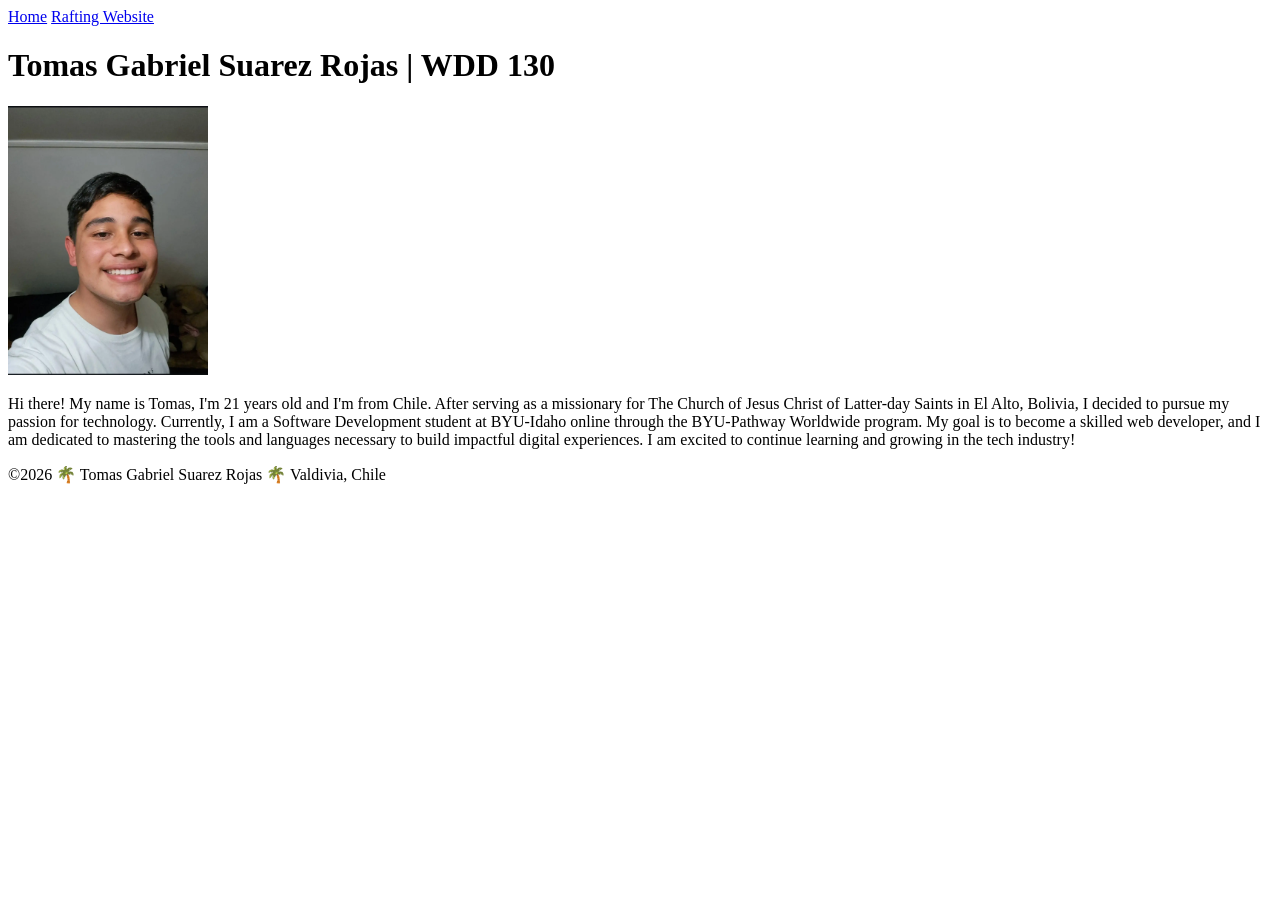
==== index.html @ 8e352dd4 "Title issue fixed" ====
<!DOCTYPE html>
<html lang="en-US">
<head>
    <meta charset="UTF-8">
    <meta name="viewport" content="width=device-width, initial-scale=1.0">
    <title>Tomas Gabriel Suarez Rojas | WDD 130</title>
</head>

<body>
    <header>
        <nav>
            <a href="#">Home</a>
            <a href="wwr/">Rafting Website</a>
        </nav>
    </header>
    <main>
        <h1>Tomas Gabriel Suarez Rojas | WDD 130</h1>
        <img src="images/profile.webp" alt="Hello, my name is Tomas Gabriel Suarez Rojas" width="200">
        <p>
            Hi there! My name is Tomas, I'm 21 years old and I'm from Chile. After serving as a     missionary for The Church of Jesus Christ of Latter-day Saints in El Alto, Bolivia, I decided to pursue my passion for technology. Currently, I am a Software Development student at BYU-Idaho online through the BYU-Pathway Worldwide program. My goal is to become a skilled web developer, and I am dedicated to mastering the tools and languages necessary to build impactful digital experiences. I am excited to continue learning and growing in the tech industry!
        </p>
    </main>
    <footer>
        <p>©2026 🌴 Tomas Gabriel Suarez Rojas 🌴 Valdivia, Chile</p>
    </footer>
</body>

</html>
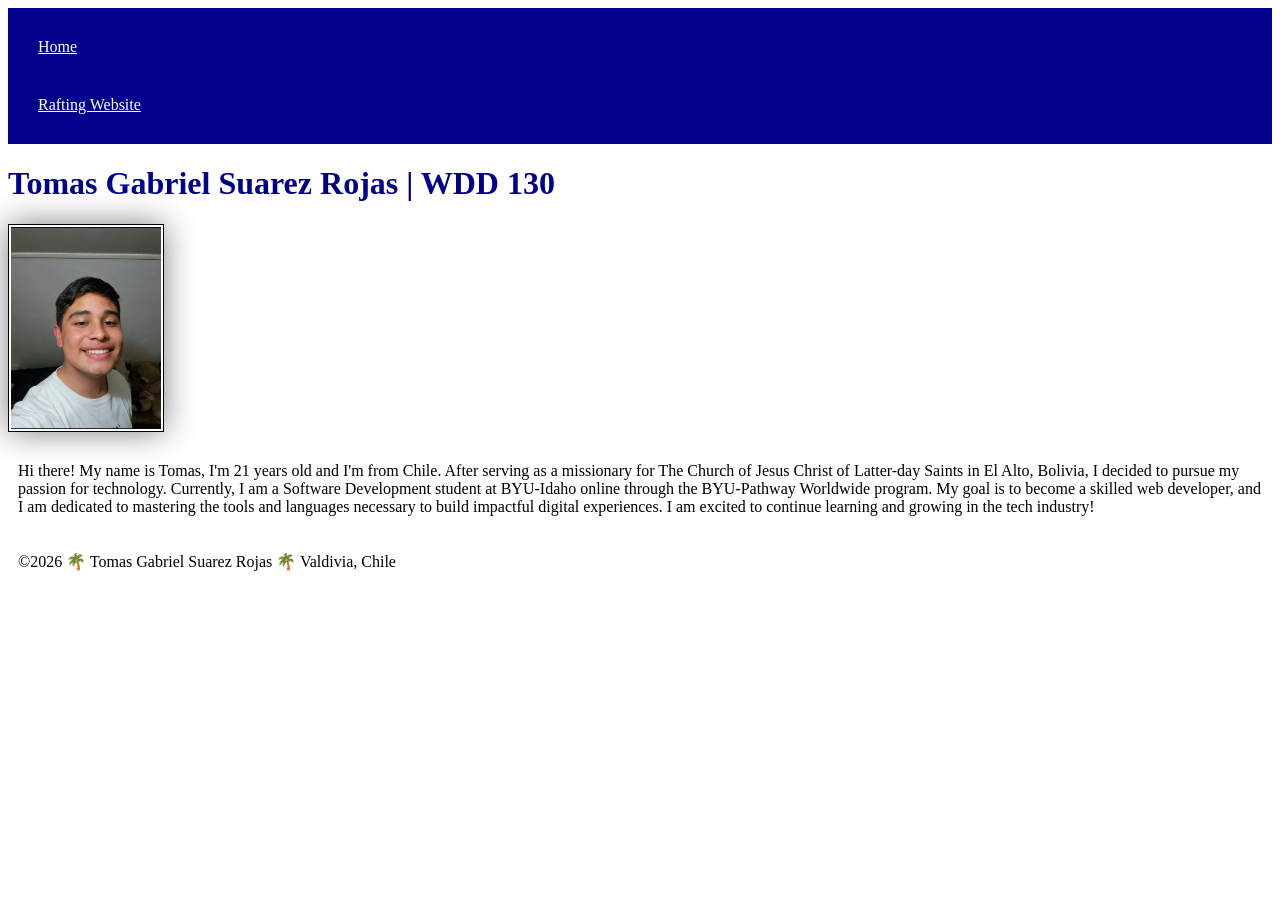
==== commit 0ad417ff: "basic css changes" ====
--- a/index.html
+++ b/index.html
@@ -4,6 +4,7 @@
     <meta charset="UTF-8">
     <meta name="viewport" content="width=device-width, initial-scale=1.0">
     <title>Tomas Gabriel Suarez Rojas | WDD 130</title>
+    <link rel="stylesheet" href="styles/styles.css">
 </head>
 
 <body>
--- a/styles/styles.css
+++ b/styles/styles.css
@@ -0,0 +1,23 @@
+nav{
+    background-color: darkblue;
+    padding: 10px;
+}
+nav a {
+color: white;
+display: block;
+padding: 20px;
+}
+h1 {
+    color: darkblue;
+}
+
+img{
+    width: 150px;
+    height: auto;
+    border: 1px solid black;
+    padding: 2px;
+    box-shadow: 0 0 30px gray;
+}
+p{
+    padding: 10px;
+}
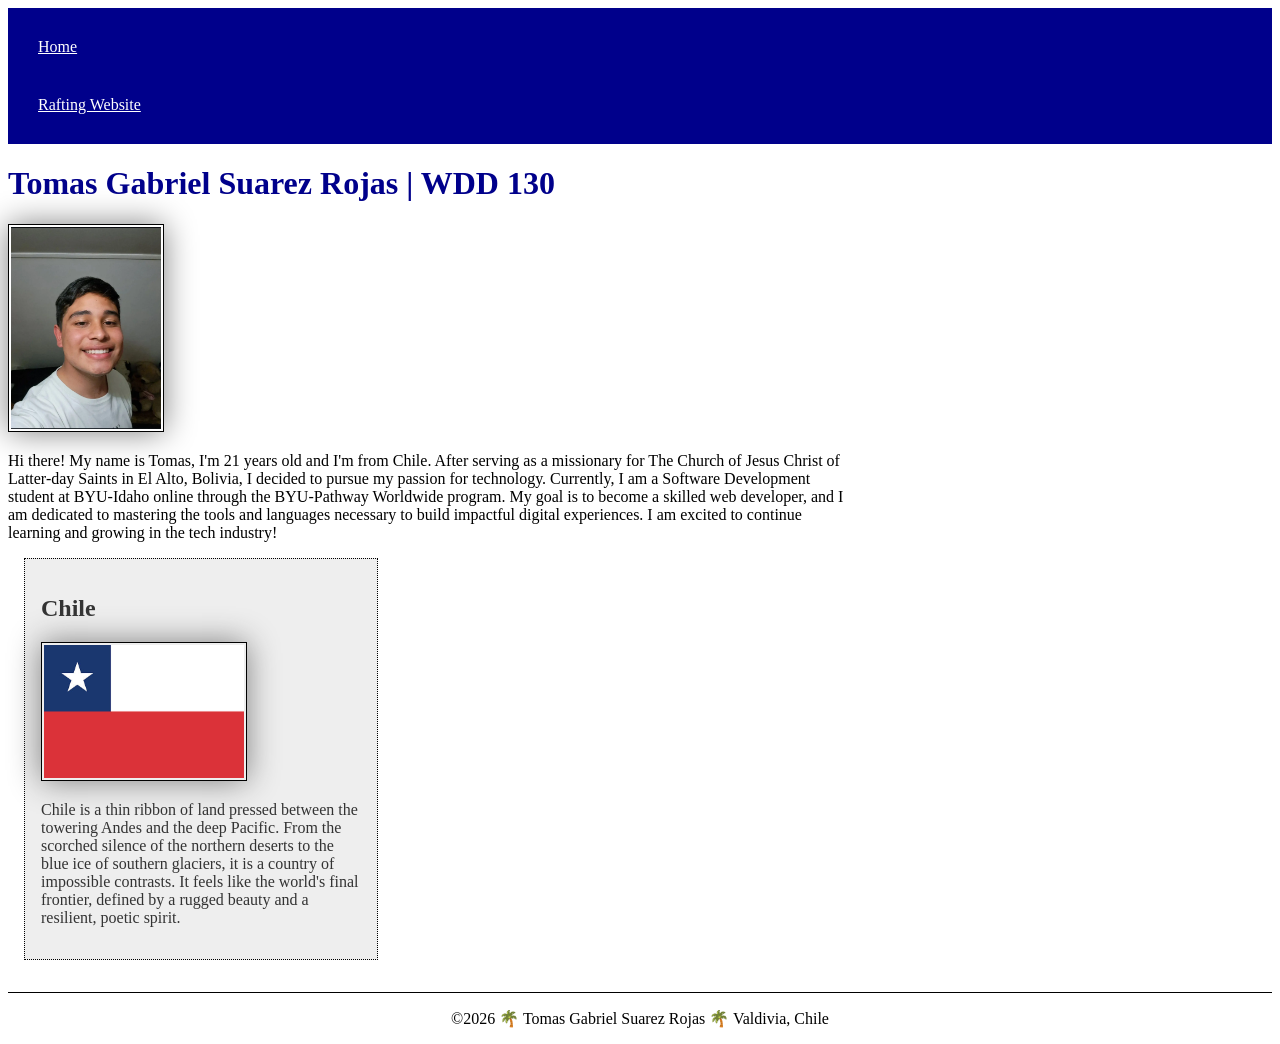
==== commit a4a22347: "changes required for week 02" ====
--- a/index.html
+++ b/index.html
@@ -4,8 +4,10 @@
     <meta charset="UTF-8">
     <meta name="viewport" content="width=device-width, initial-scale=1.0">
     <title>Tomas Gabriel Suarez Rojas | WDD 130</title>
+    <meta name="description" content="This is the WDD130 course practice page used by Tomás Suárez ">
+    <meta name="author" content="Tomás Suárez">
     <link rel="stylesheet" href="styles/styles.css">
-</head>
+</head> 
 
 <body>
     <header>
@@ -21,6 +23,12 @@
             Hi there! My name is Tomas, I'm 21 years old and I'm from Chile. After serving as a     missionary for The Church of Jesus Christ of Latter-day Saints in El Alto, Bolivia, I decided to pursue my passion for technology. Currently, I am a Software Development student at BYU-Idaho online through the BYU-Pathway Worldwide program. My goal is to become a skilled web developer, and I am dedicated to mastering the tools and languages necessary to build impactful digital experiences. I am excited to continue learning and growing in the tech industry!
         </p>
     </main>
+    <aside>
+        <h2>Chile</h2>
+        <img src="images/bandera_chile.jpg" alt="The Chilean Flag">
+        <p>Chile is a thin ribbon of land pressed between the towering Andes and the deep Pacific. From the scorched silence of the northern deserts to the blue ice of southern glaciers, it is a country of impossible contrasts. It feels like the world's final frontier, defined by a rugged beauty and a resilient, poetic spirit.</p>
+    </aside>
+    
     <footer>
         <p>©2026 🌴 Tomas Gabriel Suarez Rojas 🌴 Valdivia, Chile</p>
     </footer>
--- a/styles/styles.css
+++ b/styles/styles.css
@@ -19,5 +19,33 @@
     box-shadow: 0 0 30px gray;
 }
 p{
-    padding: 10px;
+    padding: 0;
+}
+main{
+    max-width: 840px;
+}
+
+aside{
+    width: 20rem;
+    margin: 1rem;
+    border: 1px dotted rgb(0, 0, 0 );
+    padding: 1rem ;
+    background-color: #eee;
+    color: #333;    
+}
+
+aside img{
+    width: 200px;
+    height: auto;
+}
+
+main img{
+    width: 150px;
+    height: auto;
+}
+
+footer{
+    margin: 2rem 0 0 0 ;
+    border-top: 1px solid black;
+    text-align: center;
 }
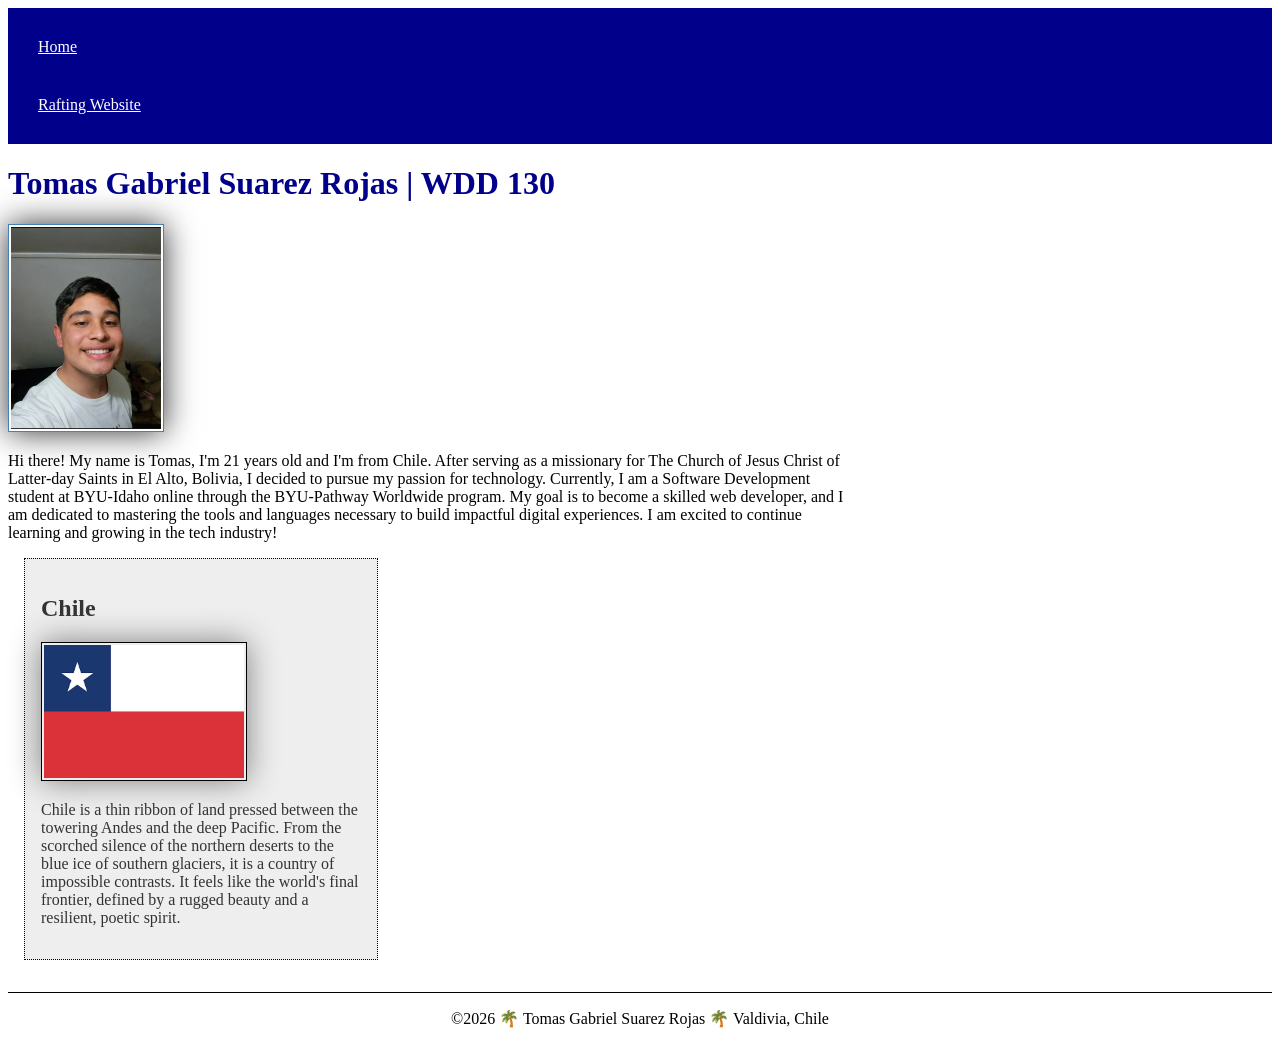
==== commit 6d7213c2: "page audit tool corrections done" ====
--- a/index.html
+++ b/index.html
@@ -4,8 +4,8 @@
     <meta charset="UTF-8">
     <meta name="viewport" content="width=device-width, initial-scale=1.0">
     <title>Tomas Gabriel Suarez Rojas | WDD 130</title>
-    <meta name="description" content="This is the WDD130 course practice page used by Tomás Suárez ">
-    <meta name="author" content="Tomás Suárez">
+    <meta name="description" content="This is the WDD130 course practice page used and modified by Tomas Suarez ">
+    <meta name="author" content="Tomas Gabriel Suarez Rojas">
     <link rel="stylesheet" href="styles/styles.css">
 </head> 
 
@@ -34,4 +34,4 @@
     </footer>
 </body>
 
-</html>+</html>
--- a/styles/styles.css
+++ b/styles/styles.css
@@ -42,10 +42,13 @@
 main img{
     width: 150px;
     height: auto;
+    border:1px solid steelblue ;
+    padding: 2px ;
+    box-shadow: 0 0 30px #333;
 }
 
 footer{
-    margin: 2rem 0 0 0 ;
+    margin-top: 2rem;
     border-top: 1px solid black;
     text-align: center;
 }
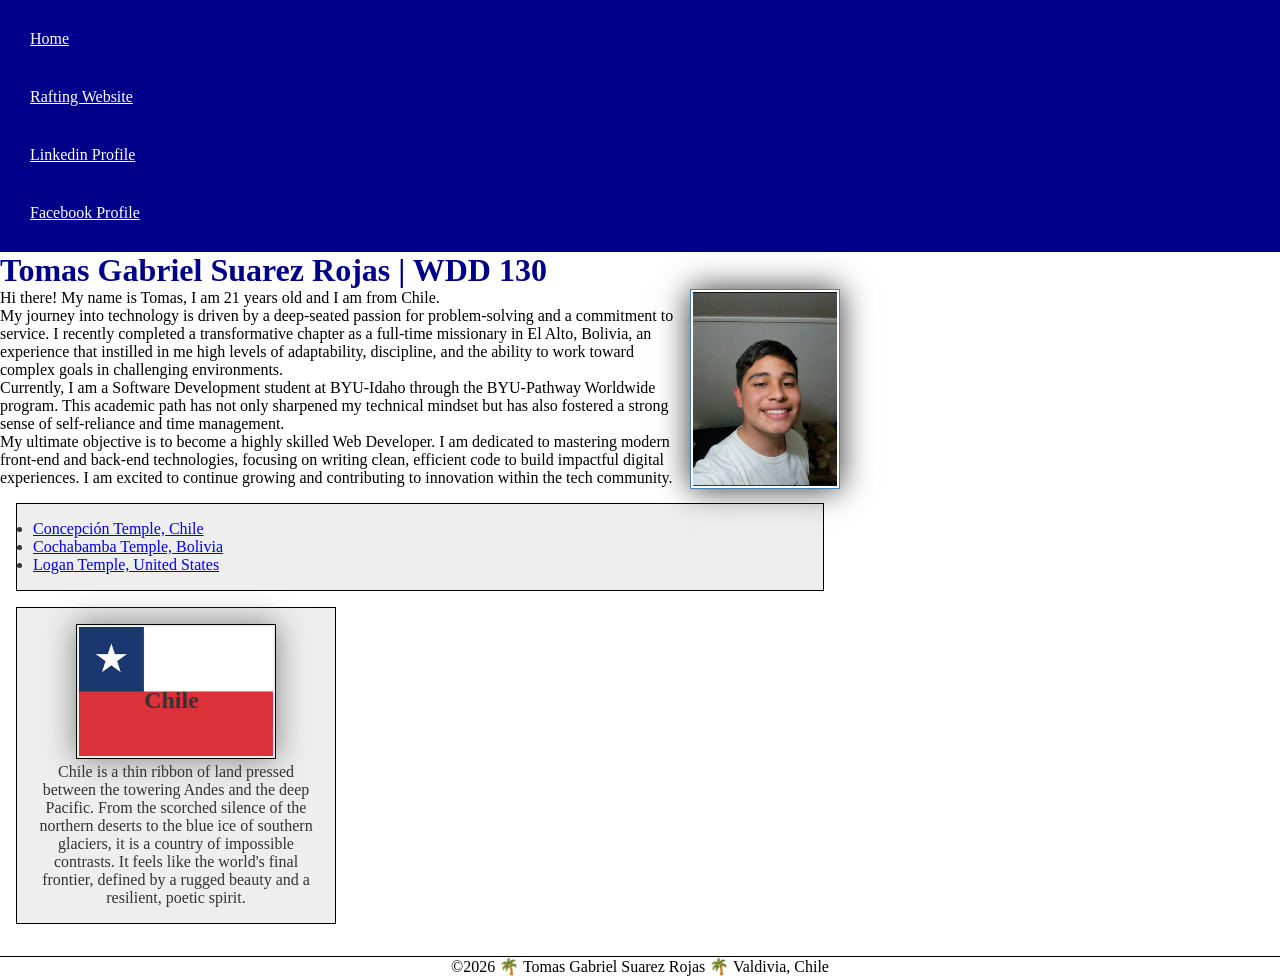
==== commit 12e550f3: "changes" ====
--- a/index.html
+++ b/index.html
@@ -14,16 +14,28 @@
         <nav>
             <a href="#">Home</a>
             <a href="wwr/">Rafting Website</a>
+            <a href=" https://linkedin.com">Linkedin Profile</a>
+            <a href="https://facebook.com">Facebook Profile</a>
         </nav>
     </header>
     <main>
         <h1>Tomas Gabriel Suarez Rojas | WDD 130</h1>
         <img src="images/profile.webp" alt="Hello, my name is Tomas Gabriel Suarez Rojas" width="200">
         <p>
-            Hi there! My name is Tomas, I'm 21 years old and I'm from Chile. After serving as a     missionary for The Church of Jesus Christ of Latter-day Saints in El Alto, Bolivia, I decided to pursue my passion for technology. Currently, I am a Software Development student at BYU-Idaho online through the BYU-Pathway Worldwide program. My goal is to become a skilled web developer, and I am dedicated to mastering the tools and languages necessary to build impactful digital experiences. I am excited to continue learning and growing in the tech industry!
-        </p>
+            Hi there! My name is Tomas, I am 21 years old and I am from Chile. <br>
+
+            My journey into technology is driven by a deep-seated passion for problem-solving and a commitment to service. I recently completed a transformative chapter as a full-time missionary in El Alto, Bolivia, an experience that instilled in me high levels of adaptability, discipline, and the ability to work toward complex goals in challenging environments. <br>
+
+            Currently, I am a Software Development student at BYU-Idaho through the BYU-Pathway Worldwide program. This academic path has not only sharpened my technical mindset but has also fostered a strong sense of self-reliance and time management. <br>
+
+            My ultimate objective is to become a highly skilled Web Developer. I am dedicated to mastering modern front-end and back-end technologies, focusing on writing clean, efficient code to build impactful digital experiences. I am excited to continue growing and contributing to innovation within the tech community. <br></p>
+        <ul class="box">
+            <li><a href="https://www.churchofjesuschrist.org/temples/details/concepcion-chile-temple?lang=spa" target="_blank">Concepción Temple, Chile</a></li>
+            <li><a href="https://www.churchofjesuschrist.org/temples/details/cochabamba-bolivia-temple?lang=spa" target="_blank">Cochabamba Temple, Bolivia</a></li>
+            <li><a href="https://www.churchofjesuschrist.org/temples/details/logan-utah-temple?lang=spa" target="_blank">Logan Temple, United States</a></li>
+        </ul>
     </main>
-    <aside>
+    <aside class="box">
         <h2>Chile</h2>
         <img src="images/bandera_chile.jpg" alt="The Chilean Flag">
         <p>Chile is a thin ribbon of land pressed between the towering Andes and the deep Pacific. From the scorched silence of the northern deserts to the blue ice of southern glaciers, it is a country of impossible contrasts. It feels like the world's final frontier, defined by a rugged beauty and a resilient, poetic spirit.</p>
--- a/styles/styles.css
+++ b/styles/styles.css
@@ -1,5 +1,13 @@
+*{
+    margin: 0;
+    padding: 0;
+    box-sizing: border-box;
+}
+:root{
+--top-color: darkblue;
+}
 nav{
-    background-color: darkblue;
+    background-color: var(--top-color);
     padding: 10px;
 }
 nav a {
@@ -8,7 +16,7 @@
 padding: 20px;
 }
 h1 {
-    color: darkblue;
+    color:var(--top-color);
 }
 
 img{
@@ -26,12 +34,8 @@
 }
 
 aside{
-    width: 20rem;
-    margin: 1rem;
-    border: 1px dotted rgb(0, 0, 0 );
-    padding: 1rem ;
-    background-color: #eee;
-    color: #333;    
+    width: 20em;  
+    text-align: center;
 }
 
 aside img{
@@ -40,6 +44,7 @@
 }
 
 main img{
+    float: right;
     width: 150px;
     height: auto;
     border:1px solid steelblue ;
@@ -51,4 +56,22 @@
     margin-top: 2rem;
     border-top: 1px solid black;
     text-align: center;
+}       
+/*class selectors*/
+.box{
+    margin: 1rem;
+    border: 1px solid black;
+    padding: 1rem;
+    background-color: #eee;
+    color: #333;
+} 
+
+aside{
+    position: relative;
+}
+
+aside h2{
+    position: absolute;
+    top: 25%;
+    left: 40%;
 }
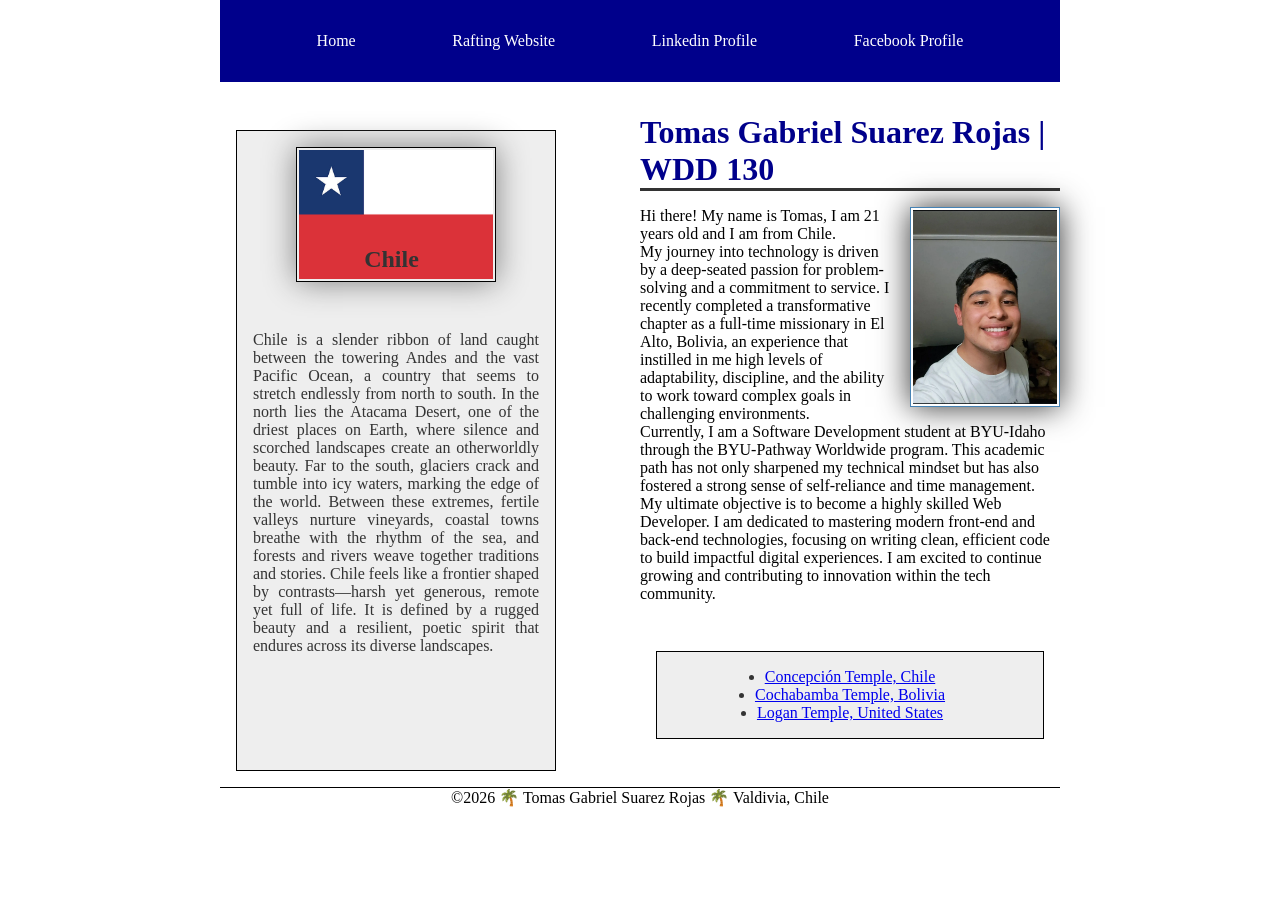
==== commit b5b2ca28: "changes" ====
--- a/index.html
+++ b/index.html
@@ -18,6 +18,7 @@
             <a href="https://facebook.com">Facebook Profile</a>
         </nav>
     </header>
+    <div class="grid">
     <main>
         <h1>Tomas Gabriel Suarez Rojas | WDD 130</h1>
         <img src="images/profile.webp" alt="Hello, my name is Tomas Gabriel Suarez Rojas" width="200">
@@ -38,12 +39,13 @@
     <aside class="box">
         <h2>Chile</h2>
         <img src="images/bandera_chile.jpg" alt="The Chilean Flag">
-        <p>Chile is a thin ribbon of land pressed between the towering Andes and the deep Pacific. From the scorched silence of the northern deserts to the blue ice of southern glaciers, it is a country of impossible contrasts. It feels like the world's final frontier, defined by a rugged beauty and a resilient, poetic spirit.</p>
+        <p> Chile is a slender ribbon of land caught between the towering Andes and the vast Pacific Ocean, a country that seems to stretch endlessly from north to south. In the north lies the Atacama Desert, one of the driest places on Earth, where silence and scorched landscapes create an otherworldly beauty. Far to the south, glaciers crack and tumble into icy waters, marking the edge of the world.
+        Between these extremes, fertile valleys nurture vineyards, coastal towns breathe with the rhythm of the sea, and forests and rivers weave together traditions and stories. Chile feels like a frontier shaped by contrasts—harsh yet generous, remote yet full of life. It is defined by a rugged beauty and a resilient, poetic spirit that endures across its diverse landscapes.</p>
     </aside>
-    
+    </div>
     <footer>
         <p>©2026 🌴 Tomas Gabriel Suarez Rojas 🌴 Valdivia, Chile</p>
     </footer>
 </body>
 
-</html>
+</html> 
--- a/styles/styles.css
+++ b/styles/styles.css
@@ -7,16 +7,25 @@
 --top-color: darkblue;
 }
 nav{
+    display: flex;
+    width: 100%;
     background-color: var(--top-color);
-    padding: 10px;
+    justify-content: space-evenly;
+    align-items: center;
+    padding: 1rem;
+    margin-bottom: 2rem;
 }
 nav a {
 color: white;
 display: block;
-padding: 20px;
+flex-direction: row;
+padding: 1rem;
+text-decoration: none;
 }
 h1 {
     color:var(--top-color);
+    border-bottom:solid #333;
+    margin-bottom: 1rem;
 }
 
 img{
@@ -36,6 +45,8 @@
 aside{
     width: 20em;  
     text-align: center;
+    position: relative;
+    order:-1;
 }
 
 aside img{
@@ -50,6 +61,11 @@
     border:1px solid steelblue ;
     padding: 2px ;
     box-shadow: 0 0 30px #333;
+    margin-left: 1rem;
+}
+header, .grid, footer {
+    max-width: 840px;
+    margin: 0 auto;
 }
 
 footer{
@@ -59,19 +75,31 @@
 }       
 /*class selectors*/
 .box{
-    margin: 1rem;
+    display: flex;
+    flex-direction: column;
+    justify-content: flex-start;
+    align-items: center;
+    gap: 8%;
+    height: 100%;
+    margin: 3rem 1rem 1rem;
     border: 1px solid black;
-    padding: 1rem;
+    padding:  1rem;
     background-color: #eee;
     color: #333;
 } 
 
-aside{
-    position: relative;
+aside h2{
+    position: absolute;
+    top: 18%;
+    left: 40%;
+    
+}
+aside p{
+    text-align: justify;
 }
 
-aside h2{
-    position: absolute;
-    top: 25%;
-    left: 40%;
+.grid{
+    display: grid;
+    align-items: center;
+    grid-template-columns: 1fr 1fr;
 }
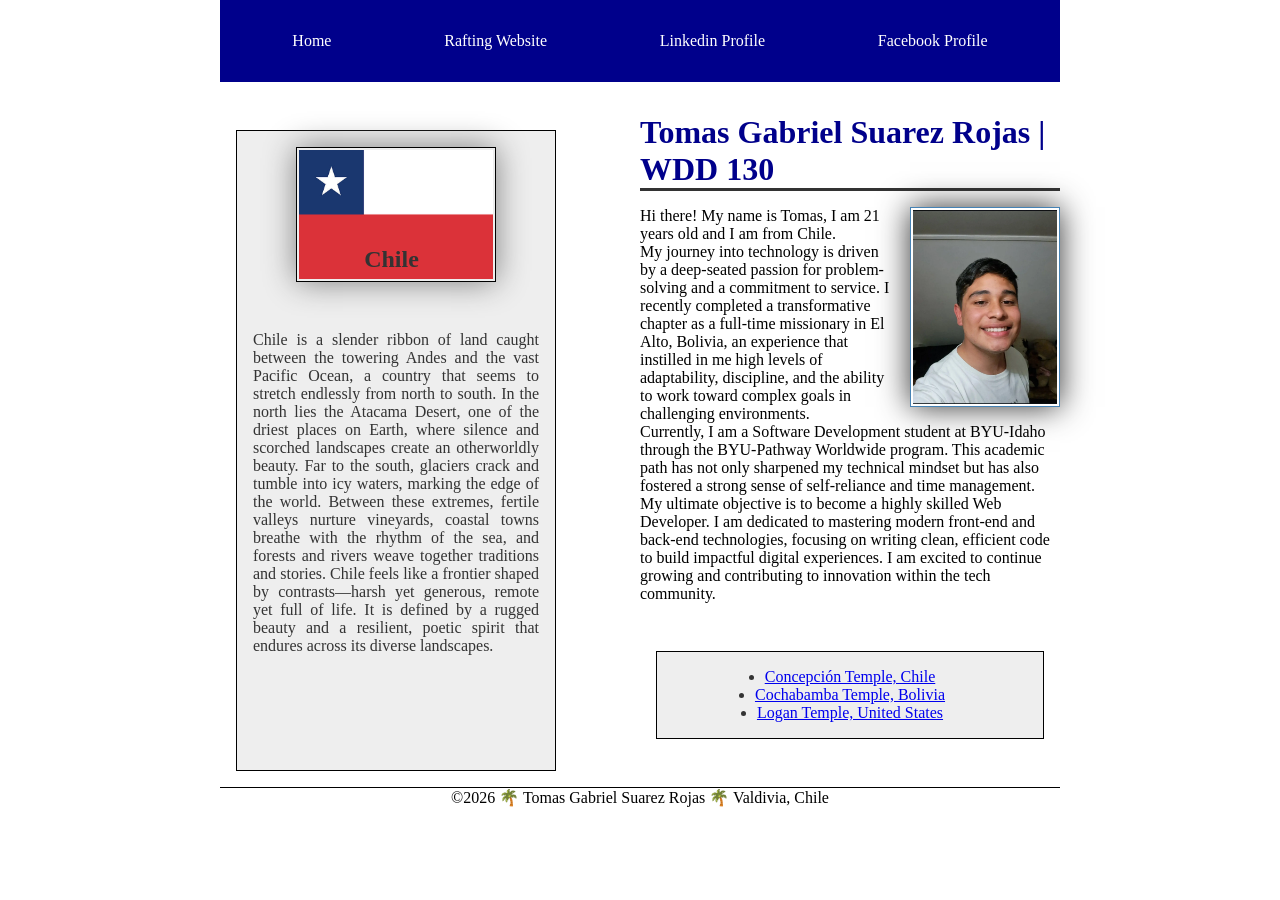
==== commit c498df8d: "changes-wwr-page" ====
--- a/index.html
+++ b/index.html
@@ -14,8 +14,8 @@
         <nav>
             <a href="#">Home</a>
             <a href="wwr/">Rafting Website</a>
-            <a href=" https://linkedin.com">Linkedin Profile</a>
-            <a href="https://facebook.com">Facebook Profile</a>
+            <a href=" https://linkedin.com" target="_blank">Linkedin Profile</a>
+            <a href="https://facebook.com" target="_blank">Facebook Profile</a>
         </nav>
     </header>
     <div class="grid">
--- a/styles/styles.css
+++ b/styles/styles.css
@@ -6,11 +6,16 @@
 :root{
 --top-color: darkblue;
 }
+body header{
+    display: grid;
+    justify-items: center;
+    grid-template-rows: auto auto;
+}
 nav{
     display: flex;
     width: 100%;
     background-color: var(--top-color);
-    justify-content: space-evenly;
+    justify-content: space-around;
     align-items: center;
     padding: 1rem;
     margin-bottom: 2rem;
